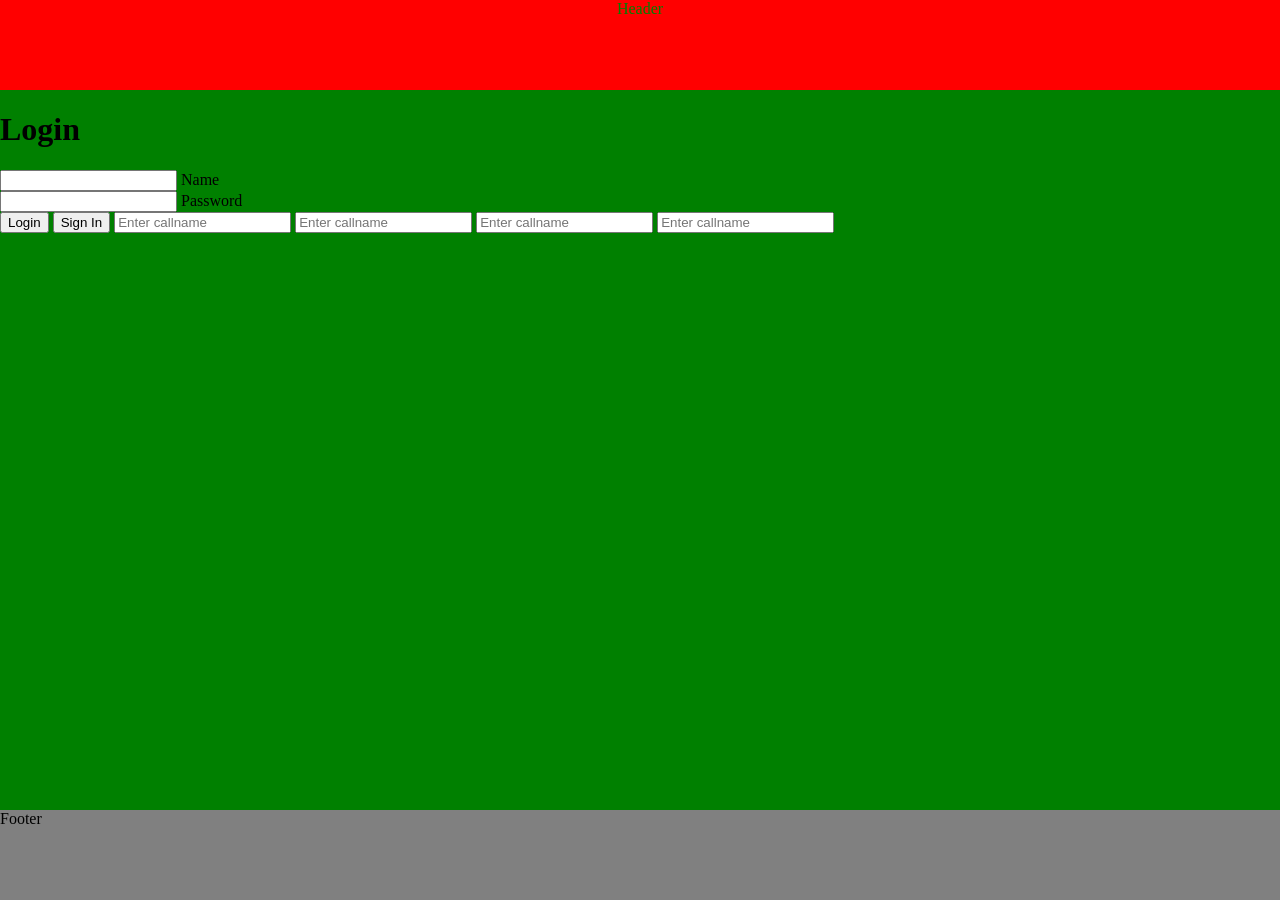
==== Frontend/html/login.html @ dd1f6a79 "Added fetchfunctions" ====
<!DOCTYPE html>
<html lang="en">
<head>
    <meta charset="UTF-8">
    <meta name="viewport" content="width=device-width, initial-scale=1.0">
    <link rel="stylesheet" href="/frontend/css/style.css">
    <title>Document</title>
</head>
<body>
    <header>
        Header
    </header>
    <main id="loginMain">
        <div id="loginForm">
            <h1>Login</h1>
            <div class="input-group">
                <input type="text" id="name" required placeholder=" ">
                <label for="name">Name</label>
            </div>
            <div class="input-group">
                <input type="password" id="password" required placeholder=" ">
                <label for="password">Password</label>
            </div>
            <button id="logInBtn" class="LBtn">Login</button>
            <button id="signInBtn" class="LBtn">Sign In</button>
            <input type="text" class="callsInput" required placeholder="Enter callname">
            <input type="text" class="callsInput" required placeholder="Enter callname">
            <input type="text" class="callsInput" required placeholder="Enter callname">
            <input type="text" class="callsInput" required placeholder="Enter callname">
        </div>
    </main>
    <footer>Footer</footer>
</body>
<script src="/frontend/scripts/script.js"></script>
</html>
---- frontend/css/style.css ----
body, html{
    margin: 0;
    padding: 0;
    display: flex;
    flex-direction: column;
    height: 100%;
    width: 100%;
    background-color: pink;
}

header{
    text-align: center;
    margin: 0;
    width: 100%;
    height: 10%;
    background-color: red;
    color: green;
}

main{
    background-color: green;
    height: 80%;
}

footer{
    background-color: grey;
    height: 10%;
}


#clusterArea{
    background-color: blue;
    height: 80%;
}

#callArea{
    background-color: aqua;
    height: 20%;
    display: flex;
    flex-direction: row;
    justify-content: space-evenly;
    align-items: center;
}

.element{
    background-color: black;
    height: 40%;
    padding: 10px;
    color: white;
    text-align: center;
}

.cluster{
    position: absolute; /* Allows JS to set top/left */
    width: 100px;
    height: 100px;
    background-color: orange;
    border-radius: 50%;
    display: flex;
    justify-content: center;
    align-items: center;
}
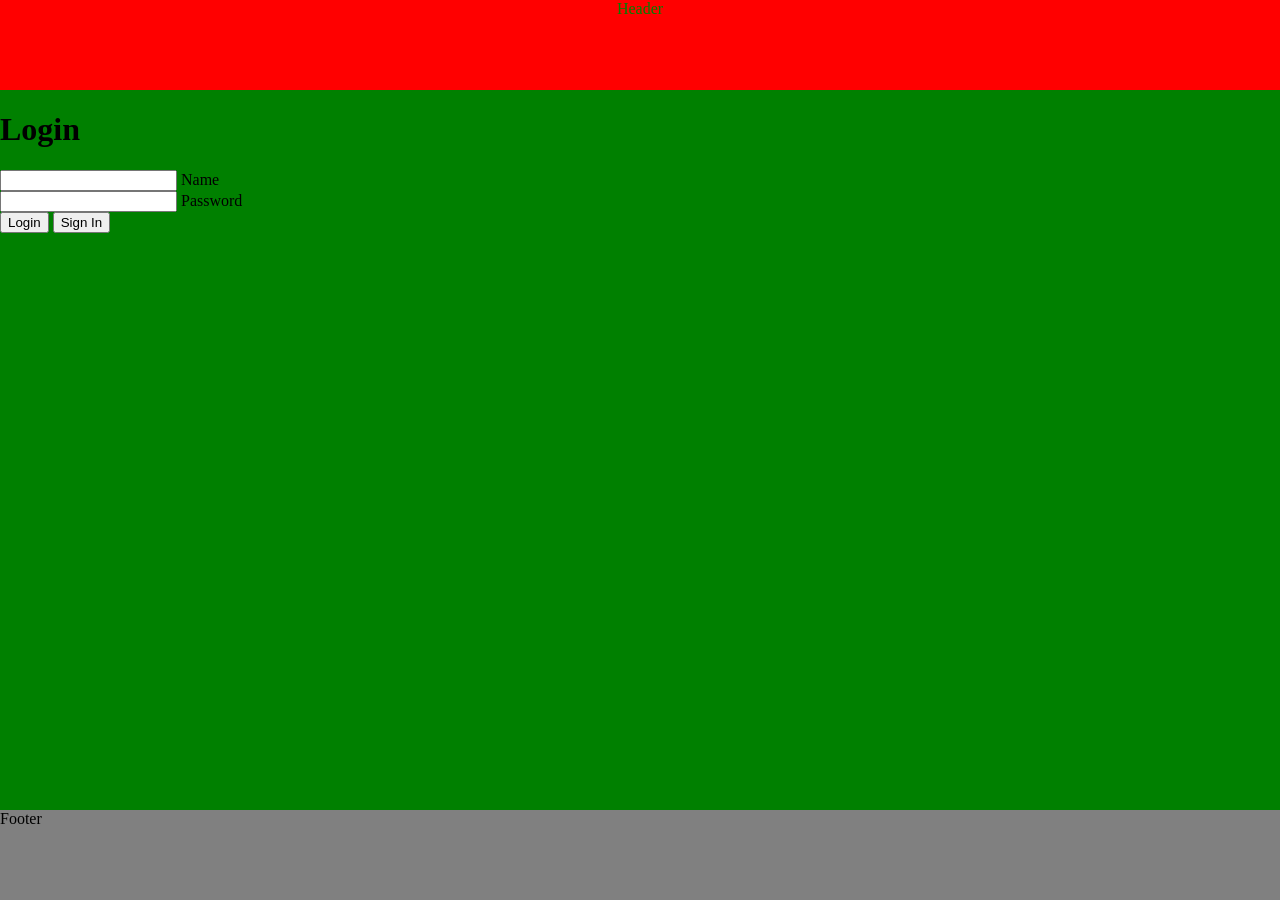
==== commit 9bb26e20: "Almost working" ====
--- a/Frontend/html/login.html
+++ b/Frontend/html/login.html
@@ -23,10 +23,10 @@
             </div>
             <button id="logInBtn" class="LBtn">Login</button>
             <button id="signInBtn" class="LBtn">Sign In</button>
+            <!-- <input type="text" class="callsInput" required placeholder="Enter callname">
             <input type="text" class="callsInput" required placeholder="Enter callname">
             <input type="text" class="callsInput" required placeholder="Enter callname">
-            <input type="text" class="callsInput" required placeholder="Enter callname">
-            <input type="text" class="callsInput" required placeholder="Enter callname">
+            <input type="text" class="callsInput" required placeholder="Enter callname"> -->
         </div>
     </main>
     <footer>Footer</footer>
